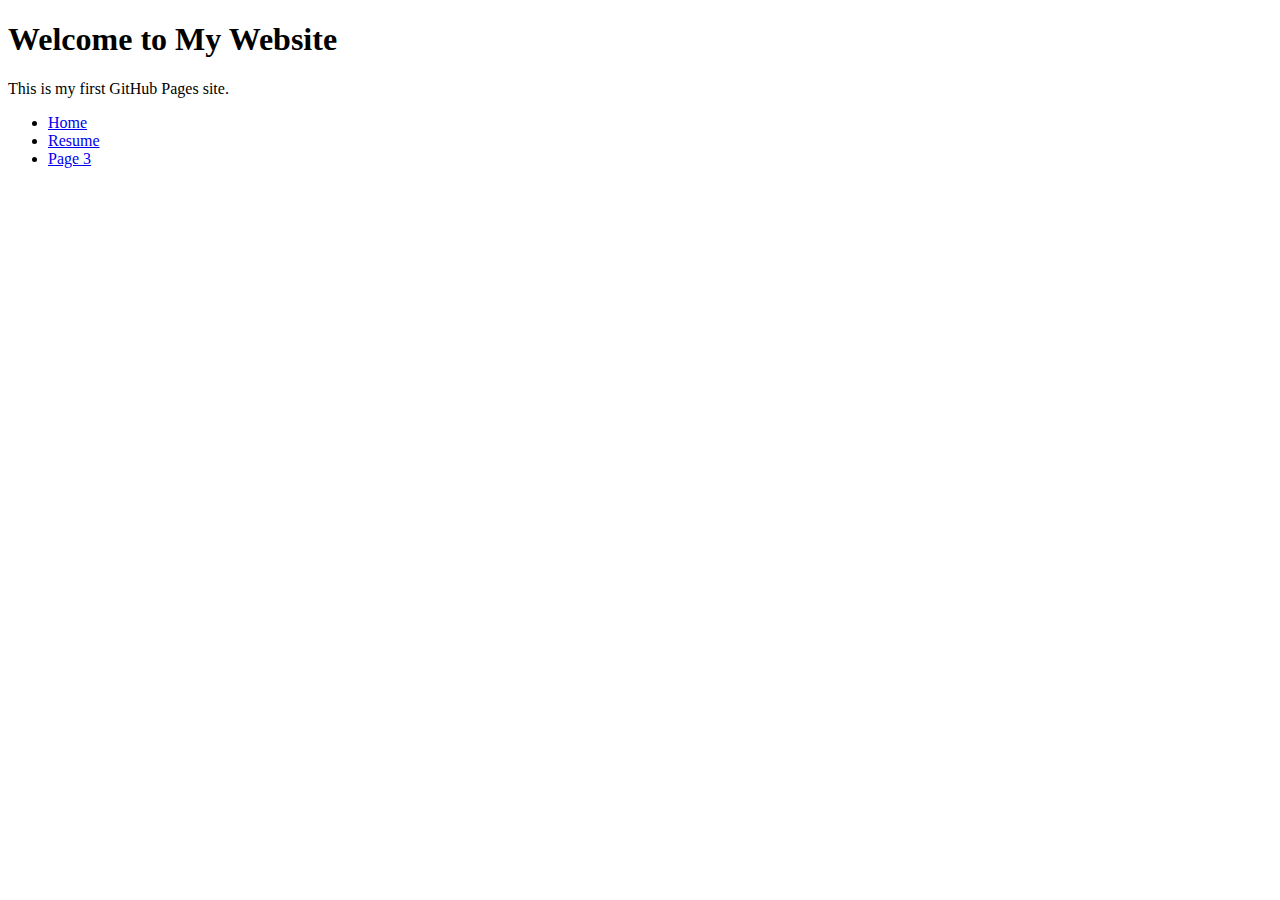
==== index.html @ 33d78526 "Added content to HTML files" ====
<!DOCTYPE html>
<html lang="en">
<head>
    <meta charset="UTF-8">
    <meta name="viewport" content="width=device-width, initial-scale=1.0">
    <title>My GitHub Page</title>
</head>
<body>
    <h1>Welcome to My Website</h1>
    <p>This is my first GitHub Pages site.</p>
    <ul>
        <li><a href="index.html">Home</a></li>
        <li><a href="resume.html">Resume</a></li>
        <li><a href="page3.html">Page 3</a></li>
    </ul>
</body>
</html>
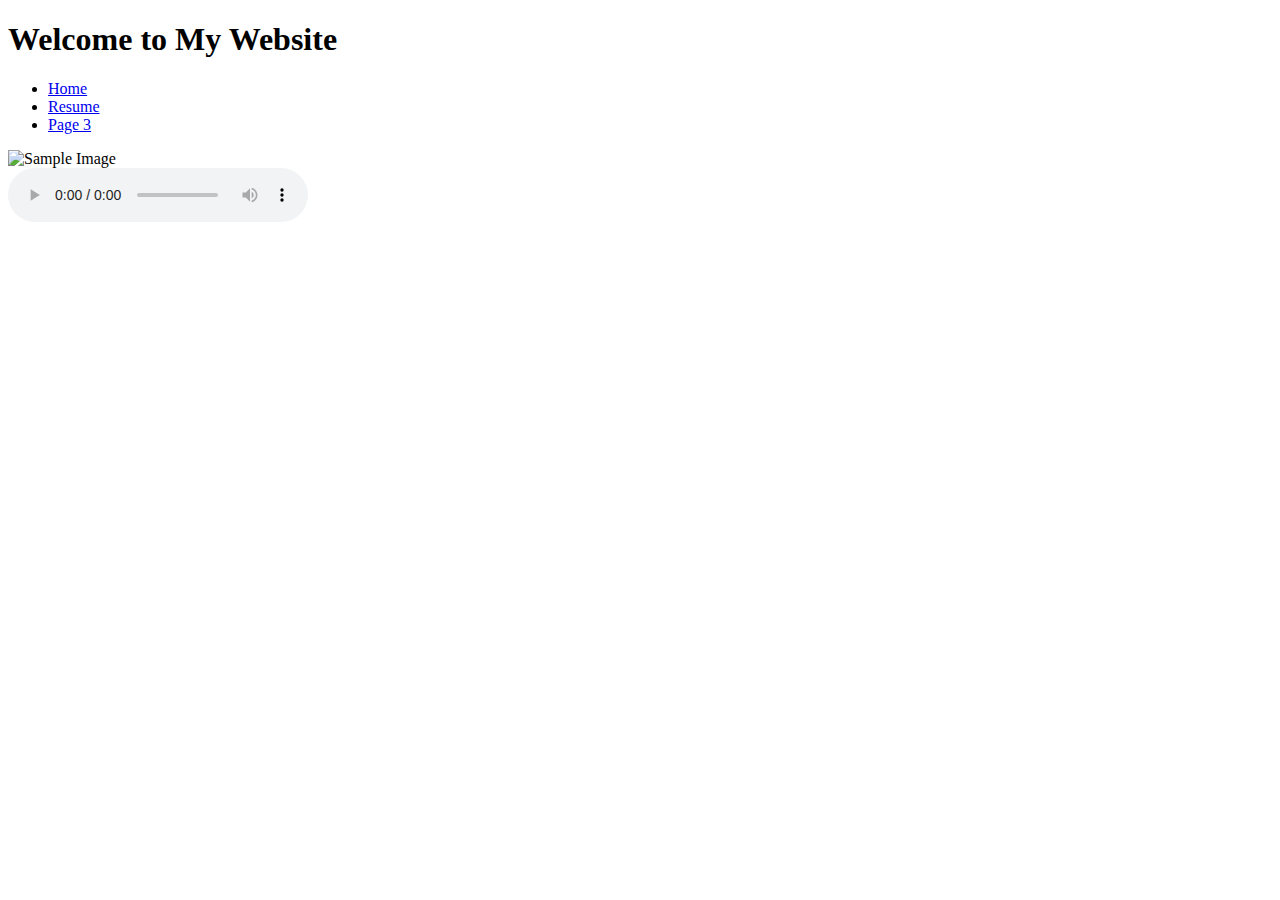
==== commit d1136558: "Added HTML content and media" ====
--- a/index.html
+++ b/index.html
@@ -1,18 +1,25 @@
- 
 <!DOCTYPE html>
 <html lang="en">
 <head>
     <meta charset="UTF-8">
     <meta name="viewport" content="width=device-width, initial-scale=1.0">
-    <title>My GitHub Page</title>
+    <title>My Website</title>
 </head>
 <body>
     <h1>Welcome to My Website</h1>
-    <p>This is my first GitHub Pages site.</p>
     <ul>
         <li><a href="index.html">Home</a></li>
         <li><a href="resume.html">Resume</a></li>
         <li><a href="page3.html">Page 3</a></li>
     </ul>
+    
+    <img src="images/sample-image.jpg" alt="Sample Image" width="300">
+    <br>
+    <audio controls>
+        <source src="media/sample-audio.mp3" type="audio/mp3">
+        Your browser does not support the audio tag.
+    </audio>
+
 </body>
 </html>
+
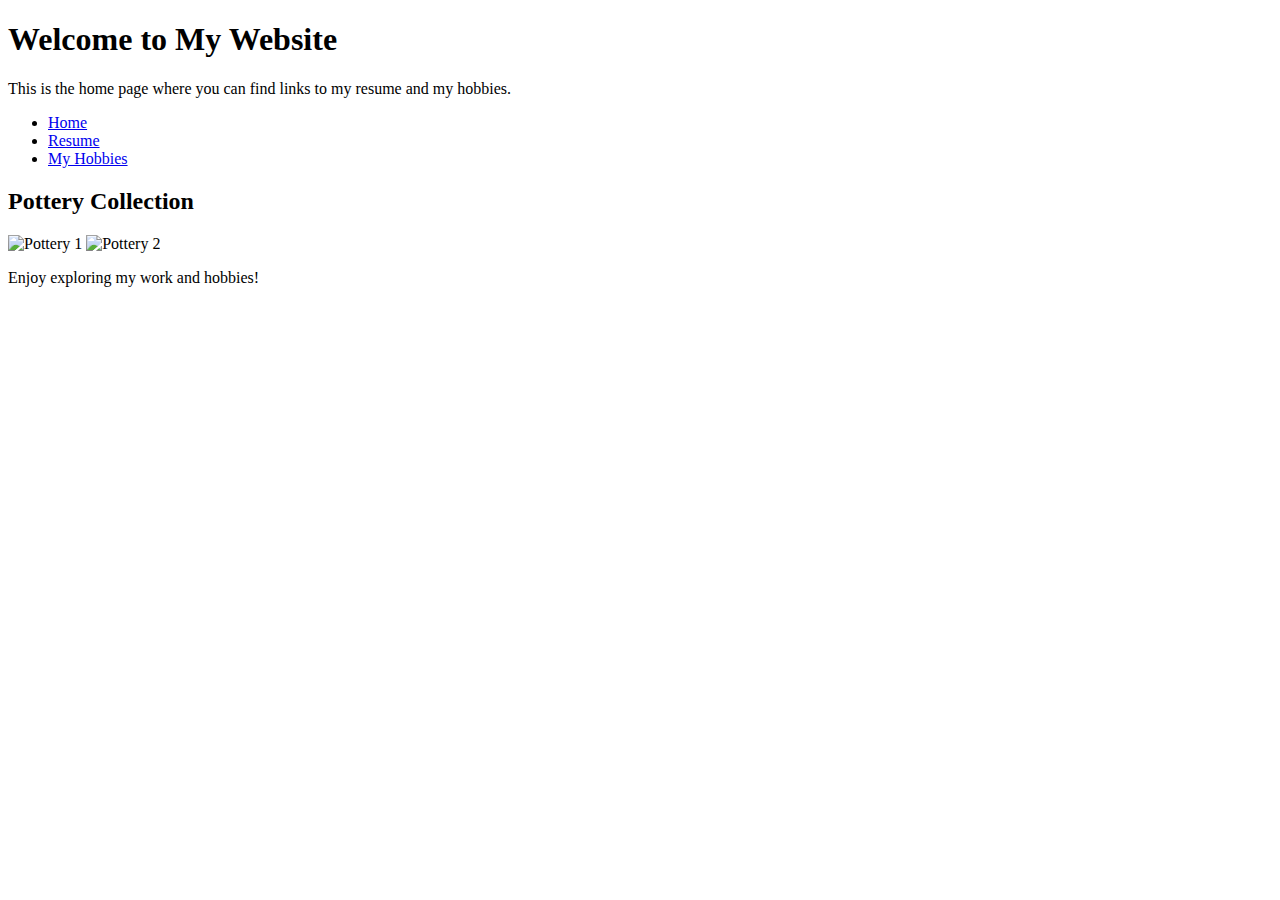
==== commit 3799fe93: "Added images and updated home page content" ====
--- a/index.html
+++ b/index.html
@@ -1,25 +1,26 @@
 <!DOCTYPE html>
-<html lang="en">
+<html>
 <head>
-    <meta charset="UTF-8">
-    <meta name="viewport" content="width=device-width, initial-scale=1.0">
-    <title>My Website</title>
+    <title>Home - My Website</title>
 </head>
 <body>
     <h1>Welcome to My Website</h1>
-    <ul>
-        <li><a href="index.html">Home</a></li>
-        <li><a href="resume.html">Resume</a></li>
-        <li><a href="page3.html">Page 3</a></li>
-    </ul>
-    
-    <img src="images/sample-image.jpg" alt="Sample Image" width="300">
-    <br>
-    <audio controls>
-        <source src="media/sample-audio.mp3" type="audio/mp3">
-        Your browser does not support the audio tag.
-    </audio>
+    <p>This is the home page where you can find links to my resume and my hobbies.</p>
 
+    <!-- Navigation to other pages -->
+    <nav>
+        <ul>
+            <li><a href="index.html">Home</a></li>
+            <li><a href="resume.html">Resume</a></li>
+            <li><a href="page3.html">My Hobbies</a></li>
+        </ul>
+    </nav>
+
+    <!-- Add pottery images -->
+    <h2>Pottery Collection</h2>
+    <img src="images/pottery1.jpg" alt="Pottery 1" style="width:300px;">
+    <img src="images/pottery2.jpg" alt="Pottery 2" style="width:300px;">
+
+    <p>Enjoy exploring my work and hobbies!</p>
 </body>
 </html>
-
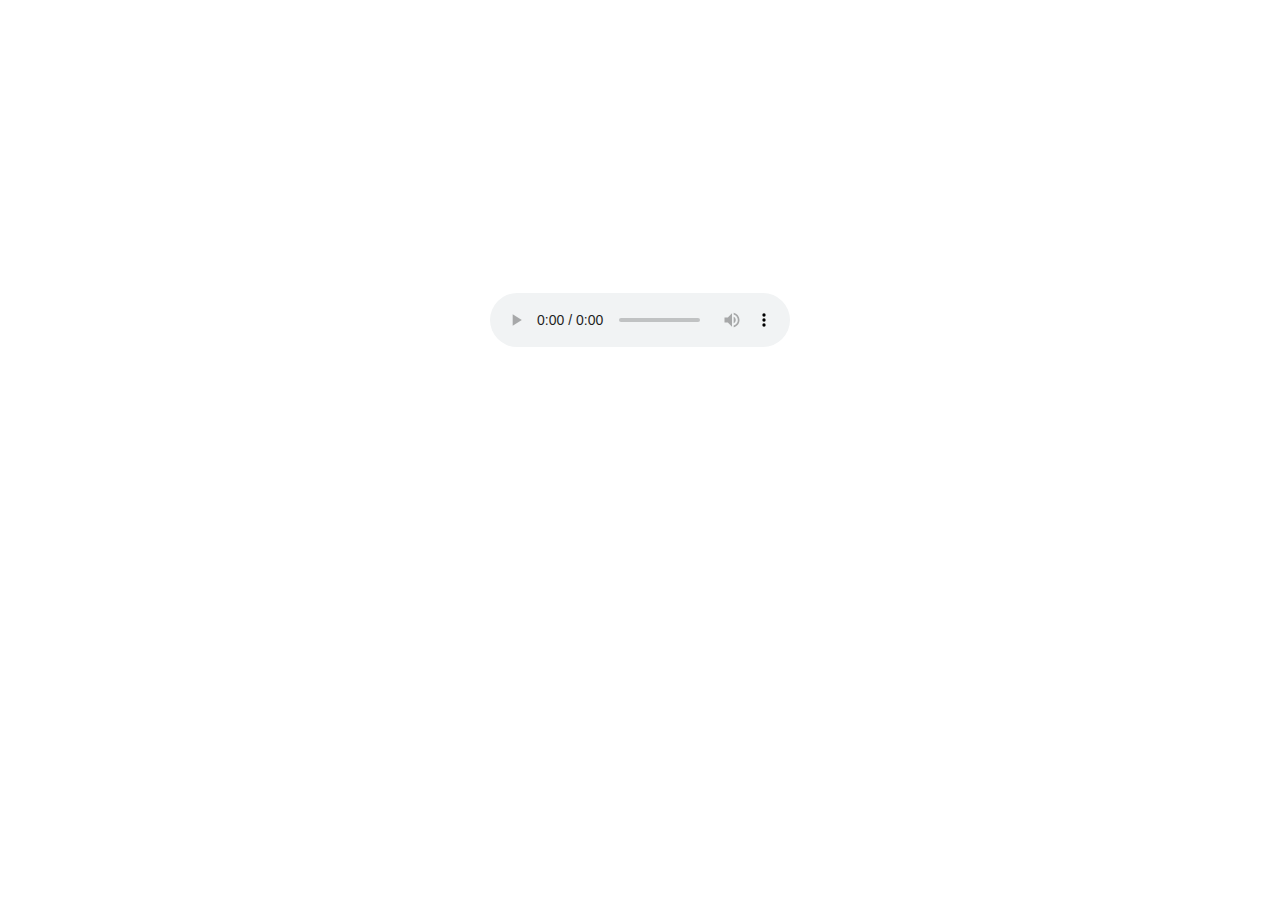
==== commit bc5614f8: "Your commit message here" ====
--- a/index.html
+++ b/index.html
@@ -1,26 +1,35 @@
 <!DOCTYPE html>
-<html>
+<html lang="en">
 <head>
-    <title>Home - My Website</title>
+    <meta charset="UTF-8">
+    <meta name="viewport" content="width=device-width, initial-scale=1.0">
+    <title>Home Page</title>
 </head>
-<body>
-    <h1>Welcome to My Website</h1>
-    <p>This is the home page where you can find links to my resume and my hobbies.</p>
+<body style="background-image: url('images/background.jpg'); 
+             background-size: cover; 
+             background-repeat: no-repeat; 
+             background-position: center; 
+             color: white; 
+             text-align: center; 
+             padding: 50px;">
 
-    <!-- Navigation to other pages -->
-    <nav>
-        <ul>
-            <li><a href="index.html">Home</a></li>
-            <li><a href="resume.html">Resume</a></li>
-            <li><a href="page3.html">My Hobbies</a></li>
-        </ul>
-    </nav>
+    <!-- Simple Navigation -->
+    <ul>
+        <li><a href="index.html" style="color: white;">Home</a></li>
+        <li><a href="resume.html" style="color: white;">Resume</a></li>
+        <li><a href="page3.html" style="color: white;">Page 3</a></li>
+    </ul>
 
-    <!-- Add pottery images -->
-    <h2>Pottery Collection</h2>
-    <img src="images/pottery1.jpg" alt="Pottery 1" style="width:300px;">
-    <img src="images/pottery2.jpg" alt="Pottery 2" style="width:300px;">
+    <!-- Page Title and Explanation -->
+    <h1>Welcome to My Project</h1>
+    <p>This is the home page of my first project. Here, you can explore my work and listen to some relaxing background music.</p>
 
-    <p>Enjoy exploring my work and hobbies!</p>
+    <!-- 🎵 Background Music -->
+    <h2>Enjoy Some Music</h2>
+    <audio controls autoplay loop>
+        <source src="media/audio-file.mp3" type="audio/mpeg">
+        Your browser does not support the audio element.
+    </audio>
+
 </body>
 </html>
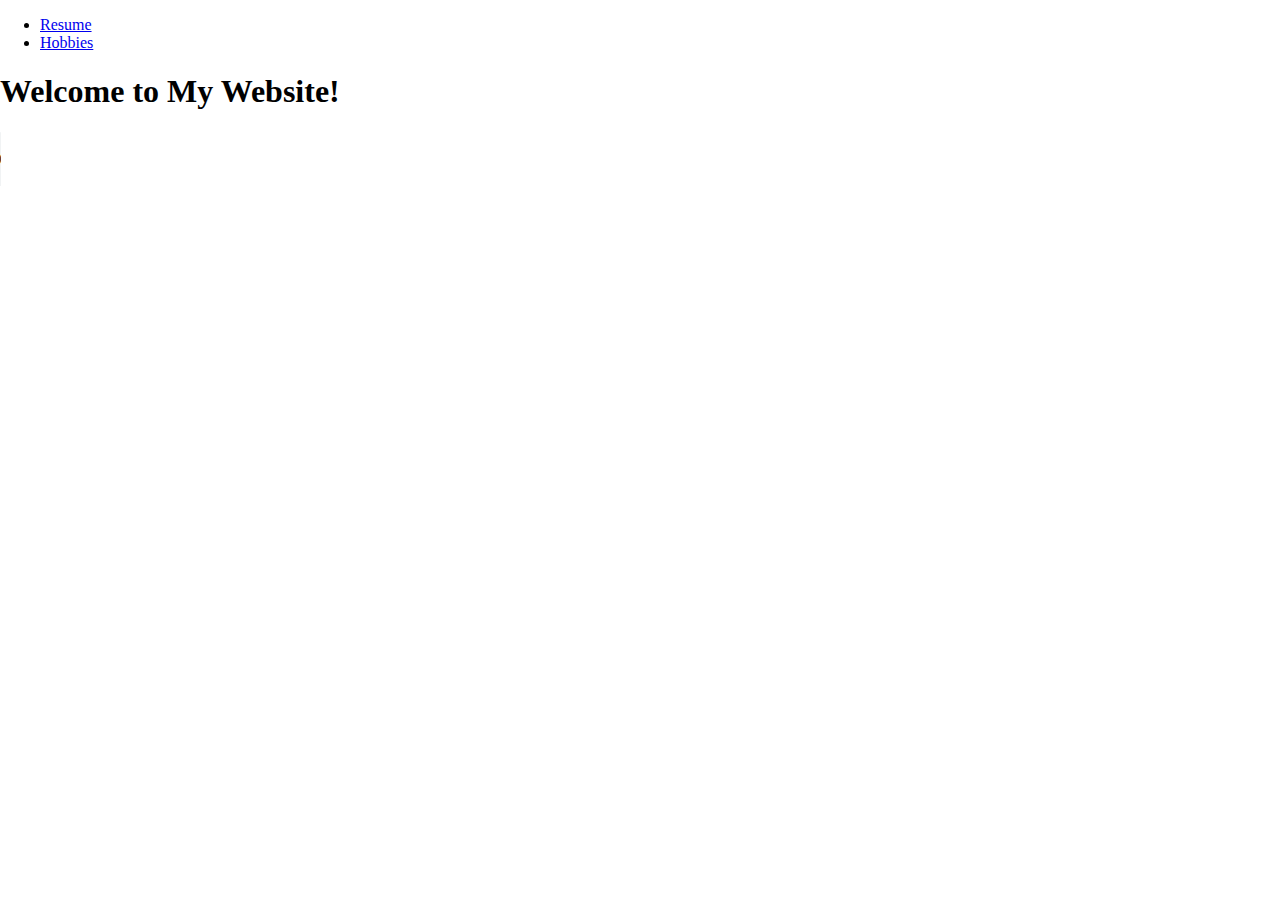
==== commit 4ba65ed0: "Added image and audio files" ====
--- a/index.html
+++ b/index.html
@@ -1,35 +1,32 @@
 <!DOCTYPE html>
-<html lang="en">
+<html>
 <head>
-    <meta charset="UTF-8">
-    <meta name="viewport" content="width=device-width, initial-scale=1.0">
     <title>Home Page</title>
+    <style>
+        /* Add a full-page background image */
+        body {
+            background-image: url('images/background.png');
+            background-size: cover;
+            background-position: center;
+            background-repeat: no-repeat;
+            margin: 0;
+            padding: 0;
+            height: 100vh;
+        }
+    </style>
 </head>
-<body style="background-image: url('images/background.jpg'); 
-             background-size: cover; 
-             background-repeat: no-repeat; 
-             background-position: center; 
-             color: white; 
-             text-align: center; 
-             padding: 50px;">
-
-    <!-- Simple Navigation -->
+<body>
     <ul>
-        <li><a href="index.html" style="color: white;">Home</a></li>
-        <li><a href="resume.html" style="color: white;">Resume</a></li>
-        <li><a href="page3.html" style="color: white;">Page 3</a></li>
+        <li><a href="resume.html">Resume</a></li>
+        <li><a href="page3.html">Hobbies</a></li>
     </ul>
 
-    <!-- Page Title and Explanation -->
-    <h1>Welcome to My Project</h1>
-    <p>This is the home page of my first project. Here, you can explore my work and listen to some relaxing background music.</p>
+    <h1>Welcome to My Website!</h1>
 
-    <!-- 🎵 Background Music -->
-    <h2>Enjoy Some Music</h2>
-    <audio controls autoplay loop>
-        <source src="media/audio-file.mp3" type="audio/mpeg">
+    <!-- Add audio element -->
+    <audio controls>
+        <source src="media/myaudio.mp3" type="media/mpeg">
         Your browser does not support the audio element.
     </audio>
-
 </body>
 </html>
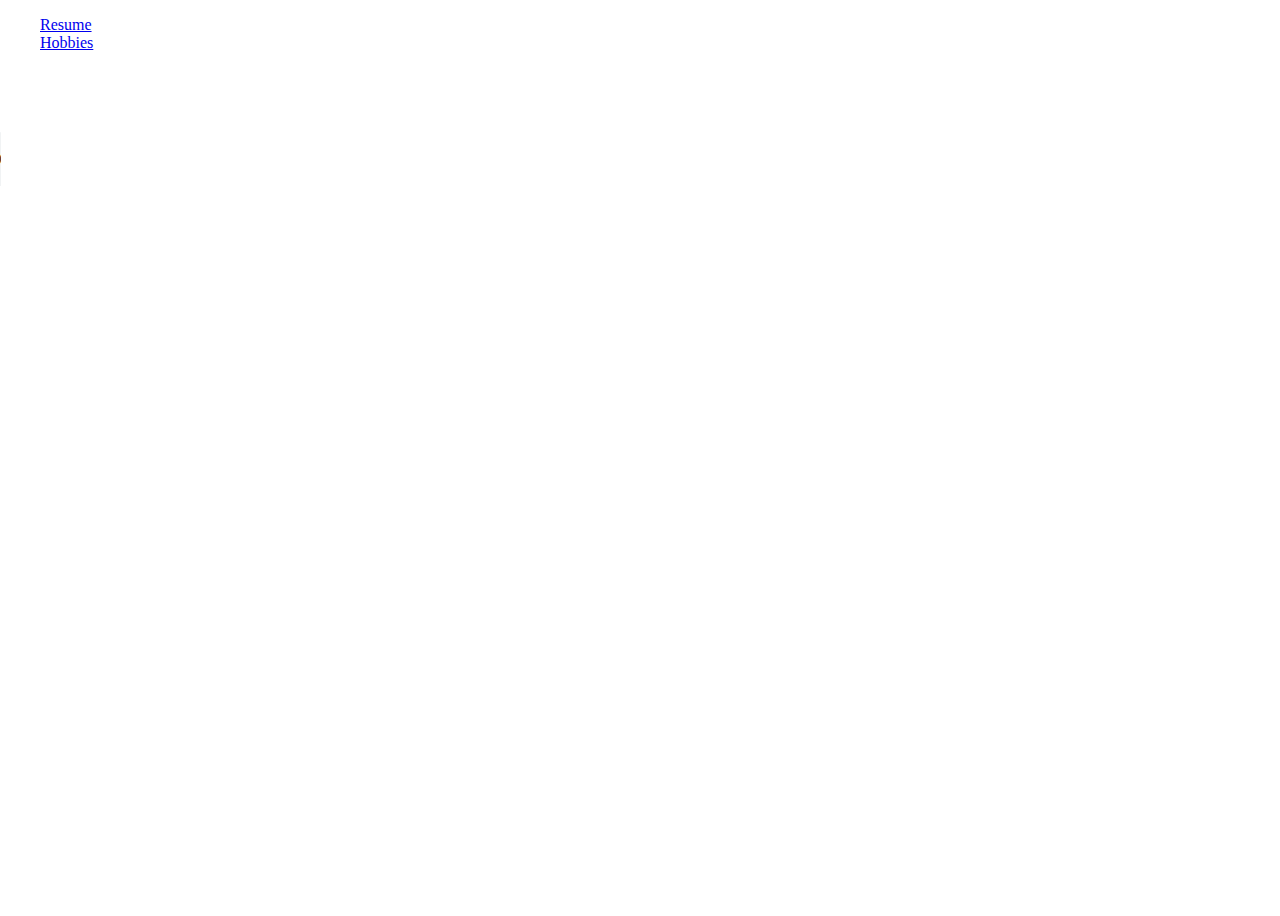
==== commit 6423154e: "index.html" ====
--- a/index.html
+++ b/index.html
@@ -1,6 +1,7 @@
 <!DOCTYPE html>
-<html>
+<html lang="en">
 <head>
+    <meta charset="UTF-8">
     <title>Home Page</title>
     <style>
         /* Add a full-page background image */
@@ -12,6 +13,7 @@
             margin: 0;
             padding: 0;
             height: 100vh;
+            color: white; /* Add color for better text visibility */
         }
     </style>
 </head>
@@ -25,7 +27,7 @@
 
     <!-- Add audio element -->
     <audio controls>
-        <source src="media/myaudio.mp3" type="media/mpeg">
+        <source src="media/myaudio.mp3" type="audio/mpeg">
         Your browser does not support the audio element.
     </audio>
 </body>
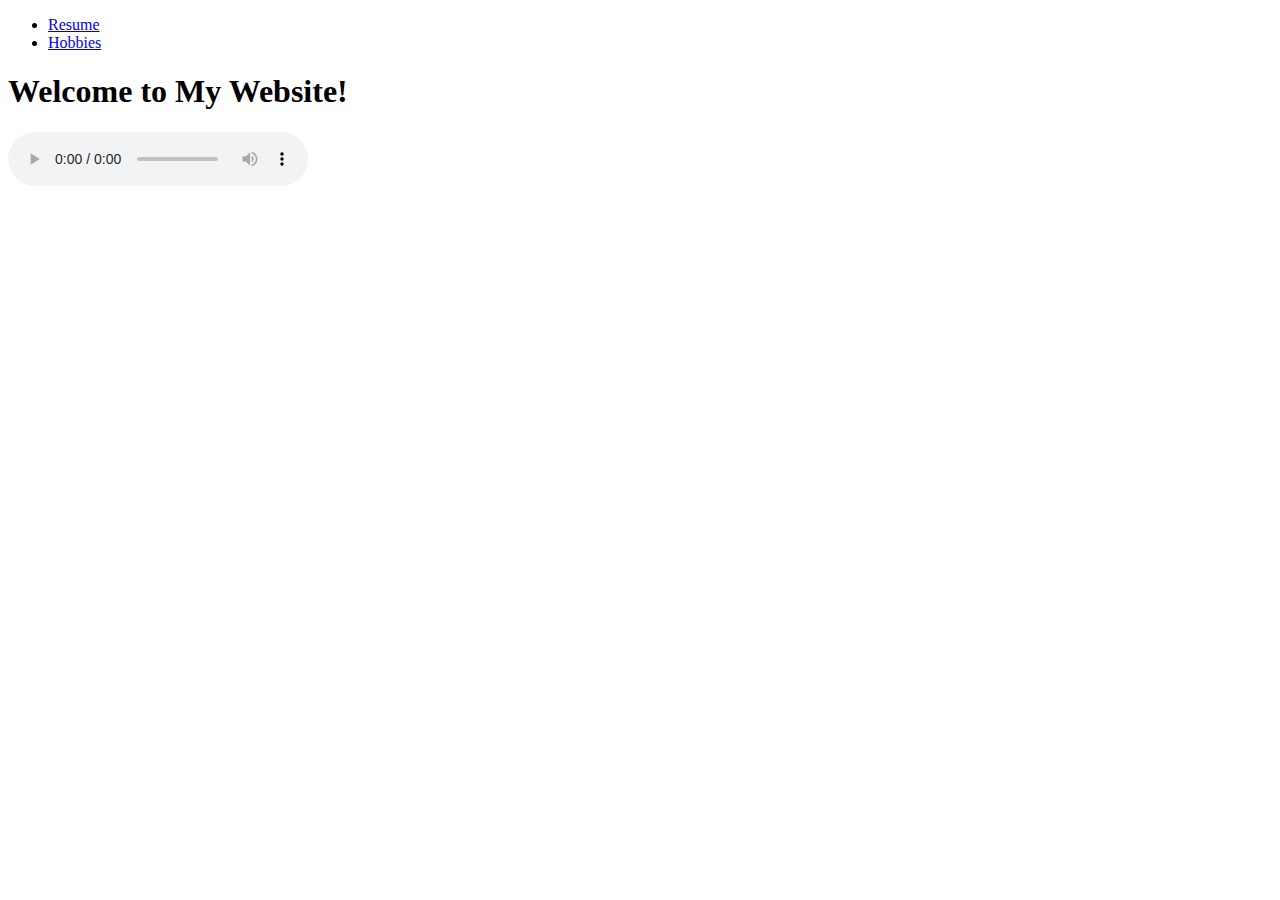
==== commit 246fe074: "index.html" ====
--- a/index.html
+++ b/index.html
@@ -3,19 +3,8 @@
 <head>
     <meta charset="UTF-8">
     <title>Home Page</title>
-    <style>
-        /* Add a full-page background image */
-        body {
-            background-image: url('images/background.png');
-            background-size: cover;
-            background-position: center;
-            background-repeat: no-repeat;
-            margin: 0;
-            padding: 0;
-            height: 100vh;
-            color: white; /* Add color for better text visibility */
-        }
-    </style>
+    <!-- Link to the external CSS file -->
+    <link rel="stylesheet" href="styles.css">
 </head>
 <body>
     <ul>
